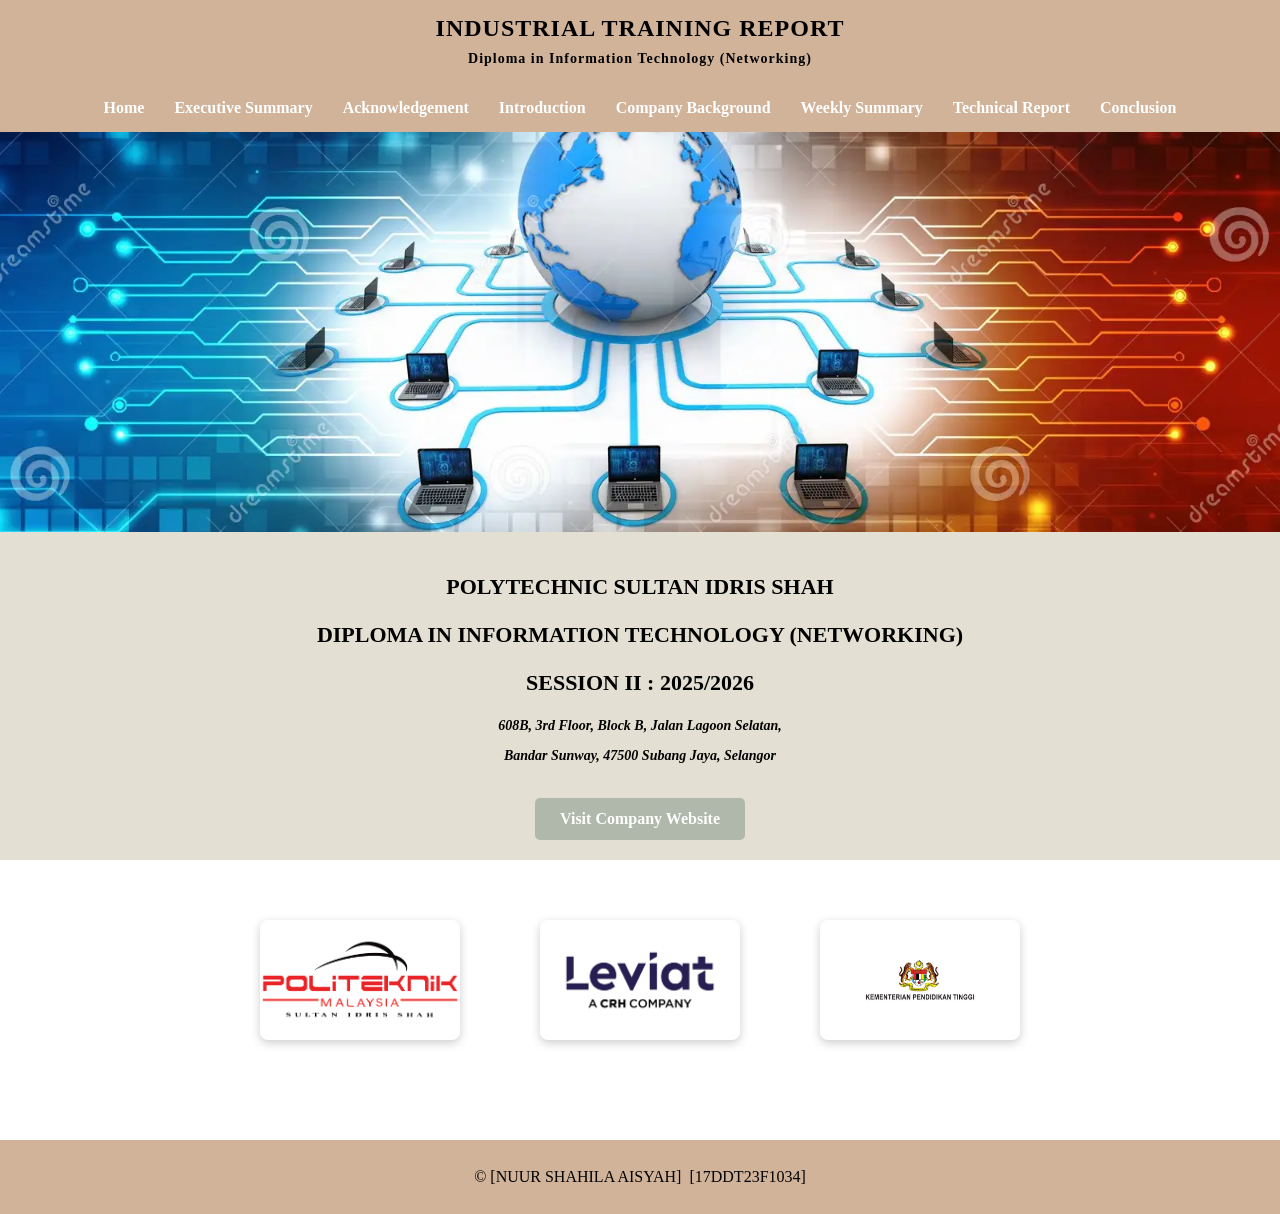
==== index.html @ ddd6648a "Update index.html" ====
<!DOCTYPE html>
<html>
<head>
<title>Industrial Training Report</title>

<style>

 /* NAVBAR */

nav{
background:#D1B399;
padding:15px;
text-align:center;
position:relative;
}

.nav-links{
display:flex;
justify-content:center;
flex-wrap:wrap;
}

.nav-links a{
color:white;
margin:0 15px;
text-decoration:none;
font-weight:bold;
position:relative;
}

/* hover effect */
.nav-links a::after{
content:"";
width:0%;
height:2px;
background:white;
position:absolute;
left:0;
bottom:-4px;
transition:0.3s;
}

.nav-links a:hover::after{
width:100%;
}

/* hamburger */

.menu-toggle{
display:none;
font-size:22px;
color:white;
font-weight:bold;
cursor:pointer;
}

/* MOBILE */

@media (max-width:768px){

.menu-toggle{
display:block;
}

.nav-links{
display:none;
flex-direction:column;
margin-top:10px;
animation:fadeIn 0.3s ease;
}

.nav-links a{
margin:10px 0;
font-size:15px;
}

.nav-links.active{
display:flex;
}

}

@keyframes fadeIn{
from{opacity:0;}
to{opacity:1;}
}
 
body{
margin:0;
font-family:"Times New Roman", Times, serif;
}


nav{
background:#D1B399;
padding:15px;
text-align:center;
}

nav a{
color:white;
margin:0 15px;
text-decoration:none;
font-weight:bold;
}

nav a:hover{
text-decoration:underline;
}


.hero{
background-image:url("image/background.png.png");
background-size:cover;
background-position:center;
height:400px;
}


.title-section{
background:#E3DFD2;
color:black;
text-align:center;
padding:20px 0;
font-size:22px;
font-weight:bold;
}


.website-btn{
display:inline-block;
margin-top:20px;
padding:12px 25px;
background:#B0B7AB;
color:white;
text-decoration:none;
border-radius:5px;
font-size:16px;
}

.website-btn:hover{
background:#FFFFCC;
}


.logo-section{
display:flex;
justify-content:center;
align-items:center;
gap:80px;
padding:60px;
background:white;
}


.logo-box{
width:200px;
height:120px;
display:flex;
justify-content:center;
align-items:center;
background:white;
border-radius:8px;
box-shadow:0 3px 10px rgba(0,0,0,0.2);
}


.logo-box img{
max-width:100%;
max-height:100%;
object-fit:contain;
}

.header{
background:#D1B399;
color:black;
text-align:center;
padding:15px;
font-size:24px;
font-weight:bold;
letter-spacing:1px;
}

strong{
color:black;
}

 .company-address{
  font-style:italic;
  font-size:14px;
 }

footer{
background:#D1B399;
color:black;
text-align:center;
padding:12px;
margin-top:40px;
}

</style>
</head>

<body>

<div class="header">
INDUSTRIAL TRAINING REPORT<br>
<span style="font-size:14px;">Diploma in Information Technology (Networking)</span>
</div>

<nav>
 <div class="menu-toggle" onclick="toggleMenu()">☰ Menu</div>
<div class="nav-links" id="navLinks">
<a href="index.html">Home</a>
<a href="executive_summary.html">Executive Summary</a>
<a href="acknowledgement.html">Acknowledgement</a>
<a href="introduction.html">Introduction</a>
<a href="company_background.html">Company Background</a>
<a href="weekly_summary.html">Weekly Summary</a>
<a href="technical_report.html">Technical Report</a>
<a href="conclusion.html">Conclusion</a>
</div>
</nav>


<div class="hero"></div>


<div class="title-section">

<p>POLYTECHNIC SULTAN IDRIS SHAH</p>
<p>DIPLOMA IN INFORMATION TECHNOLOGY (NETWORKING)</p>
<p>SESSION II : 2025/2026</p>

<p class="company-address"> 
 608B, 3rd Floor, Block B, Jalan Lagoon Selatan,</p>
<p class="company-address">
 Bandar Sunway, 47500 Subang Jaya, Selangor</p>

<a href="https://www.leviat.com" target="_blank" class="website-btn">
Visit Company Website
</a>

</div>


<div class="logo-section">

<div class="logo-box">
<img src="image/politeknik.png">
</div>

<div class="logo-box">
<img src="image/Leviat Logo.png.jpg">
</div>

<div class="logo-box">
<img src="image/kementerian.png">
</div>

</div>
 
<footer>
  <p>© [NUUR SHAHILA AISYAH]&nbsp;&nbsp;[17DDT23F1034]</p>
</footer>

 <script>

function toggleMenu(){
var menu=document.getElementById("navLinks");

menu.classList.toggle("active");

}

</script>
 
</body>
</html>
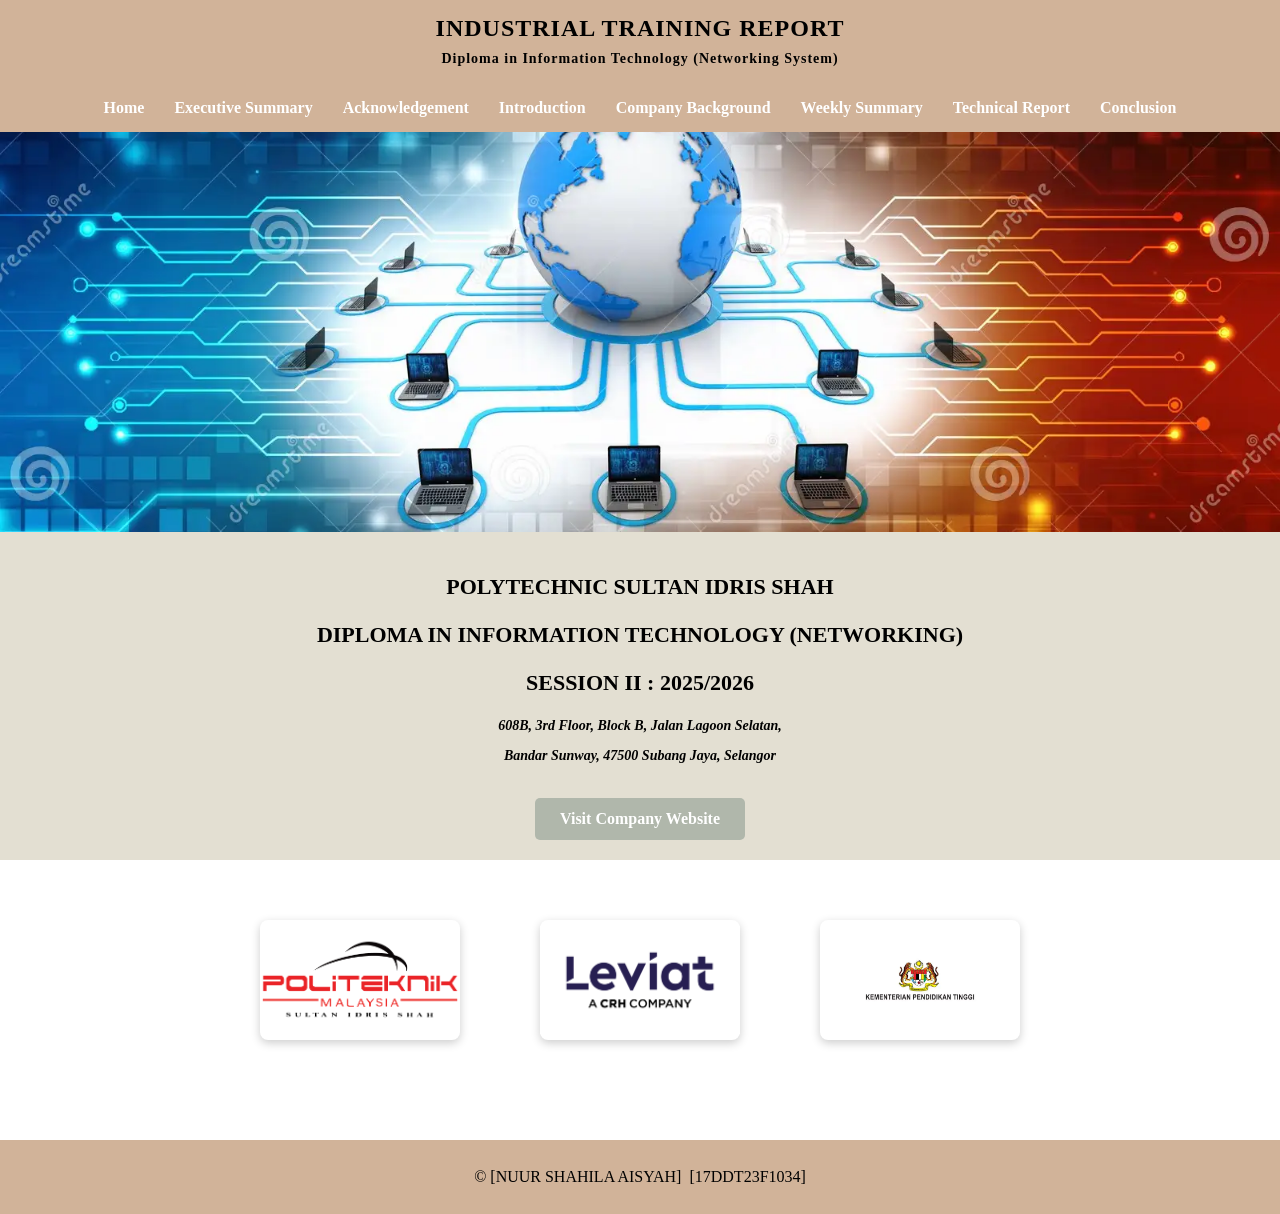
==== commit e0b2ac4c: "Update index.html" ====
--- a/index.html
+++ b/index.html
@@ -5,7 +5,7 @@
 
 <style>
 
- /* NAVBAR */
+
 
 nav{
 background:#D1B399;
@@ -28,7 +28,7 @@
 position:relative;
 }
 
-/* hover effect */
+
 .nav-links a::after{
 content:"";
 width:0%;
@@ -44,7 +44,7 @@
 width:100%;
 }
 
-/* hamburger */
+
 
 .menu-toggle{
 display:none;
@@ -54,7 +54,7 @@
 cursor:pointer;
 }
 
-/* MOBILE */
+
 
 @media (max-width:768px){
 
@@ -205,7 +205,7 @@
 
 <div class="header">
 INDUSTRIAL TRAINING REPORT<br>
-<span style="font-size:14px;">Diploma in Information Technology (Networking)</span>
+<span style="font-size:14px;">Diploma in Information Technology (Networking System)</span>
 </div>
 
 <nav>
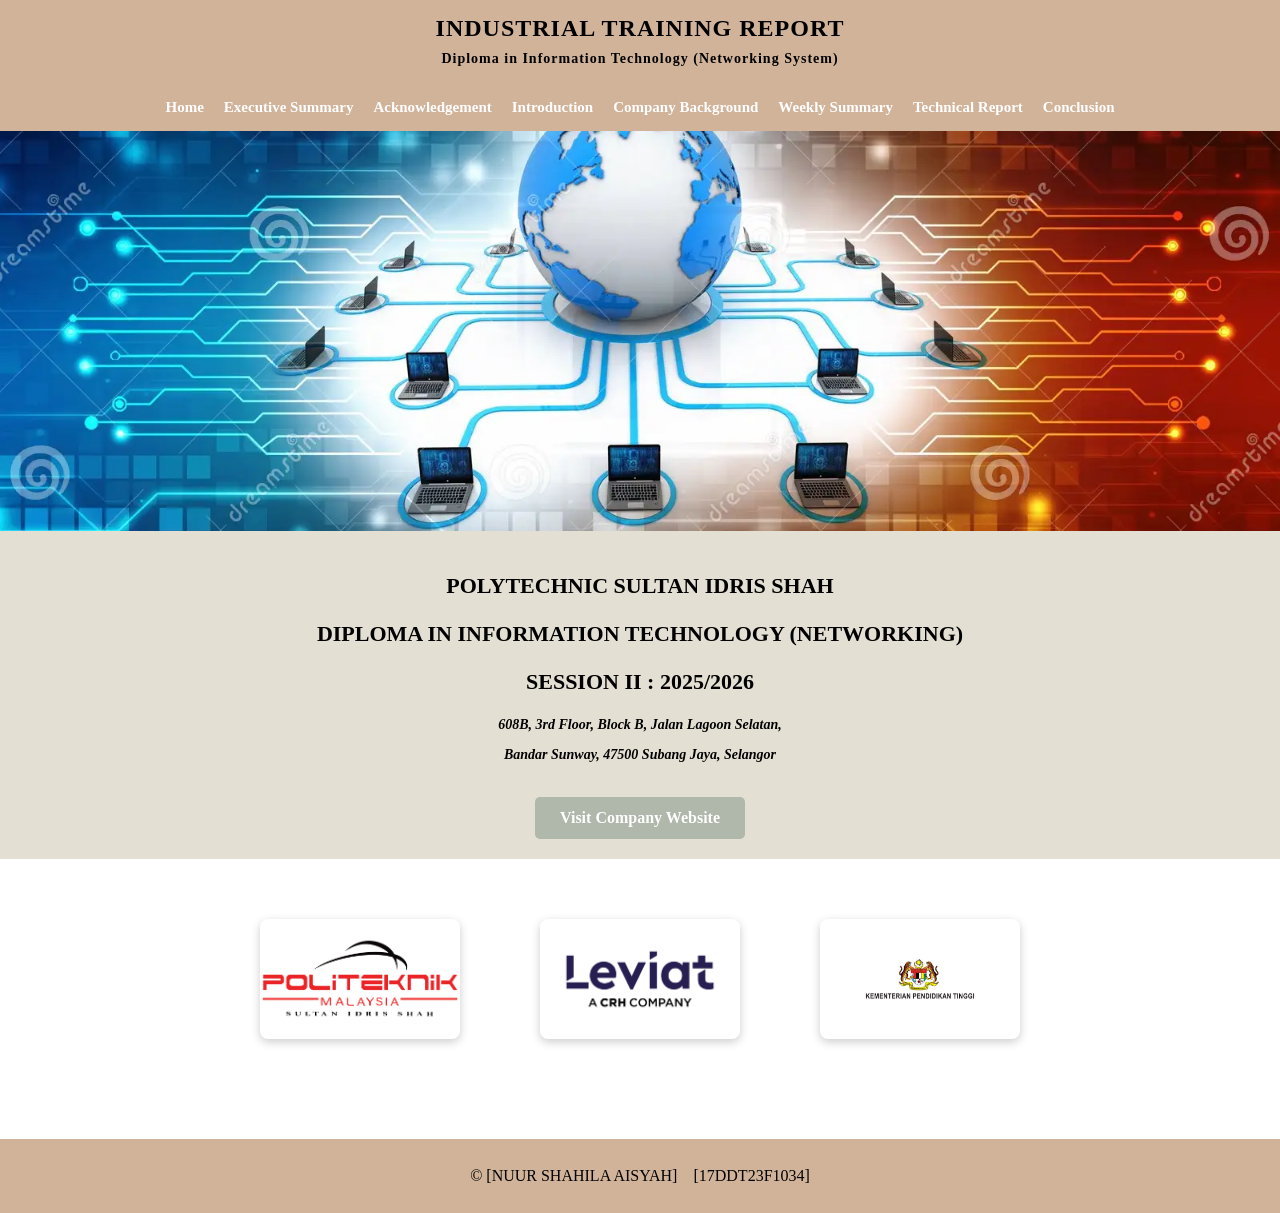
==== commit 7b11dd79: "Update index.html" ====
--- a/index.html
+++ b/index.html
@@ -1,33 +1,54 @@
 <!DOCTYPE html>
 <html>
 <head>
+
+<meta name="viewport" content="width=device-width, initial-scale=1.0">
+
 <title>Industrial Training Report</title>
 
 <style>
 
-
+body{
+margin:0;
+font-family:"Times New Roman", Times, serif;
+}
+
+/* HEADER */
+
+.header{
+background:#D1B399;
+color:black;
+text-align:center;
+padding:15px;
+font-size:24px;
+font-weight:bold;
+letter-spacing:1px;
+}
+
+/* NAVIGATION */
 
 nav{
 background:#D1B399;
 padding:15px;
+position:relative;
 text-align:center;
-position:relative;
 }
 
 .nav-links{
 display:flex;
 justify-content:center;
+align-items:center;
 flex-wrap:wrap;
+gap:20px;
 }
 
 .nav-links a{
 color:white;
-margin:0 15px;
 text-decoration:none;
 font-weight:bold;
 position:relative;
-}
-
+font-size:15px;
+}
 
 .nav-links a::after{
 content:"";
@@ -44,70 +65,16 @@
 width:100%;
 }
 
-
-
 .menu-toggle{
 display:none;
-font-size:22px;
+font-size:24px;
 color:white;
 font-weight:bold;
 cursor:pointer;
-}
-
-
-
-@media (max-width:768px){
-
-.menu-toggle{
-display:block;
-}
-
-.nav-links{
-display:none;
-flex-direction:column;
-margin-top:10px;
-animation:fadeIn 0.3s ease;
-}
-
-.nav-links a{
-margin:10px 0;
-font-size:15px;
-}
-
-.nav-links.active{
-display:flex;
-}
-
-}
-
-@keyframes fadeIn{
-from{opacity:0;}
-to{opacity:1;}
-}
- 
-body{
-margin:0;
-font-family:"Times New Roman", Times, serif;
-}
-
-
-nav{
-background:#D1B399;
-padding:15px;
-text-align:center;
-}
-
-nav a{
-color:white;
-margin:0 15px;
-text-decoration:none;
-font-weight:bold;
-}
-
-nav a:hover{
-text-decoration:underline;
-}
-
+text-align:right;
+}
+
+/* HERO SECTION */
 
 .hero{
 background-image:url("image/background.png.png");
@@ -116,16 +83,16 @@
 height:400px;
 }
 
+/* TITLE SECTION */
 
 .title-section{
 background:#E3DFD2;
 color:black;
 text-align:center;
-padding:20px 0;
+padding:20px 15px;
 font-size:22px;
 font-weight:bold;
 }
-
 
 .website-btn{
 display:inline-block;
@@ -136,12 +103,15 @@
 text-decoration:none;
 border-radius:5px;
 font-size:16px;
+transition:0.3s;
 }
 
 .website-btn:hover{
 background:#FFFFCC;
-}
-
+color:black;
+}
+
+/* LOGO SECTION */
 
 .logo-section{
 display:flex;
@@ -150,8 +120,8 @@
 gap:80px;
 padding:60px;
 background:white;
-}
-
+flex-wrap:wrap;
+}
 
 .logo-box{
 width:200px;
@@ -164,31 +134,22 @@
 box-shadow:0 3px 10px rgba(0,0,0,0.2);
 }
 
-
 .logo-box img{
 max-width:100%;
 max-height:100%;
 object-fit:contain;
 }
 
-.header{
-background:#D1B399;
-color:black;
-text-align:center;
-padding:15px;
-font-size:24px;
-font-weight:bold;
-letter-spacing:1px;
-}
-
 strong{
 color:black;
 }
 
- .company-address{
-  font-style:italic;
-  font-size:14px;
- }
+.company-address{
+font-style:italic;
+font-size:14px;
+}
+
+/* FOOTER */
 
 footer{
 background:#D1B399;
@@ -198,6 +159,69 @@
 margin-top:40px;
 }
 
+/* MOBILE RESPONSIVE */
+
+@media (max-width:768px){
+
+.header{
+font-size:18px;
+padding:12px;
+}
+
+.header span{
+font-size:12px !important;
+}
+
+.menu-toggle{
+display:block;
+padding-right:10px;
+}
+
+.nav-links{
+display:none;
+flex-direction:column;
+background:#D1B399;
+margin-top:15px;
+padding:10px 0;
+border-radius:8px;
+}
+
+.nav-links.active{
+display:flex;
+}
+
+.nav-links a{
+padding:10px;
+font-size:16px;
+}
+
+.hero{
+height:250px;
+}
+
+.title-section{
+font-size:16px;
+padding:20px;
+line-height:1.6;
+}
+
+.website-btn{
+font-size:14px;
+padding:10px 18px;
+}
+
+.logo-section{
+gap:30px;
+padding:30px 20px;
+}
+
+.logo-box{
+width:150px;
+height:100px;
+}
+
+}
+
 </style>
 </head>
 
@@ -209,7 +233,9 @@
 </div>
 
 <nav>
- <div class="menu-toggle" onclick="toggleMenu()">☰ Menu</div>
+
+<div class="menu-toggle" onclick="toggleMenu()">☰ Menu</div>
+
 <div class="nav-links" id="navLinks">
 <a href="index.html">Home</a>
 <a href="executive_summary.html">Executive Summary</a>
@@ -220,11 +246,10 @@
 <a href="technical_report.html">Technical Report</a>
 <a href="conclusion.html">Conclusion</a>
 </div>
+
 </nav>
 
-
 <div class="hero"></div>
-
 
 <div class="title-section">
 
@@ -233,9 +258,12 @@
 <p>SESSION II : 2025/2026</p>
 
 <p class="company-address"> 
- 608B, 3rd Floor, Block B, Jalan Lagoon Selatan,</p>
+608B, 3rd Floor, Block B, Jalan Lagoon Selatan,
+</p>
+
 <p class="company-address">
- Bandar Sunway, 47500 Subang Jaya, Selangor</p>
+Bandar Sunway, 47500 Subang Jaya, Selangor
+</p>
 
 <a href="https://www.leviat.com" target="_blank" class="website-btn">
 Visit Company Website
@@ -243,7 +271,6 @@
 
 </div>
 
-
 <div class="logo-section">
 
 <div class="logo-box">
@@ -261,16 +288,14 @@
 </div>
  
 <footer>
-  <p>© [NUUR SHAHILA AISYAH]&nbsp;&nbsp;[17DDT23F1034]</p>
+<p>©️ [NUUR SHAHILA AISYAH] &nbsp;&nbsp; [17DDT23F1034]</p>
 </footer>
 
- <script>
+<script>
 
 function toggleMenu(){
 var menu=document.getElementById("navLinks");
-
 menu.classList.toggle("active");
-
 }
 
 </script>
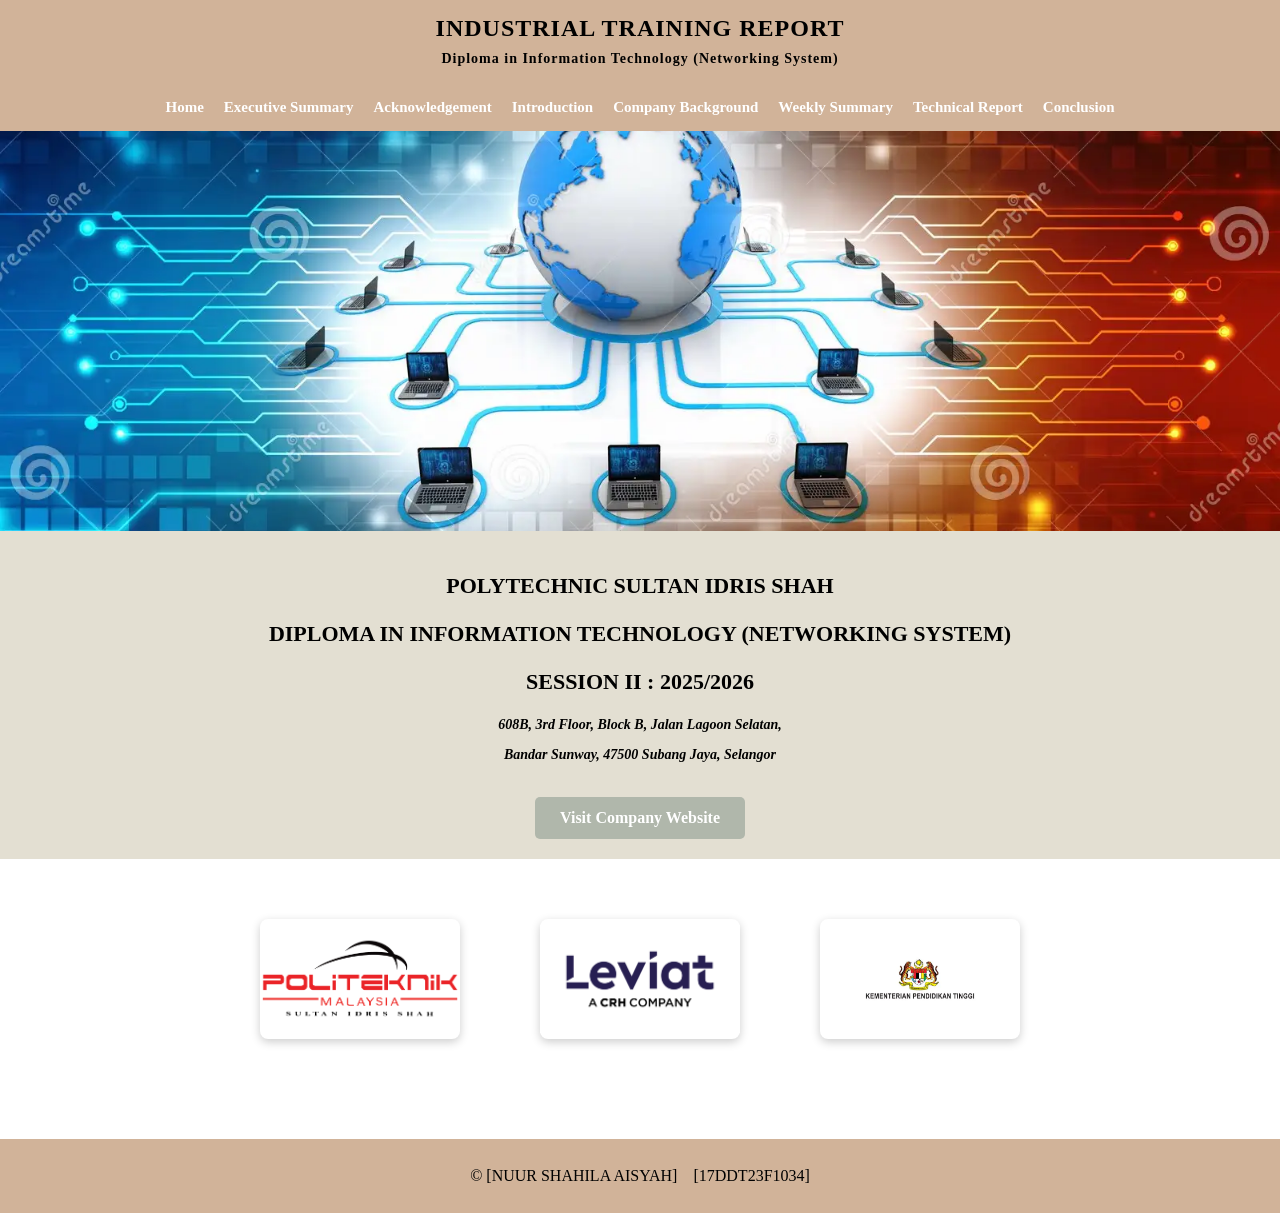
==== commit b35c1e2d: "Update index.html" ====
--- a/index.html
+++ b/index.html
@@ -71,7 +71,7 @@
 color:white;
 font-weight:bold;
 cursor:pointer;
-text-align:right;
+text-align:left;
 }
 
 /* HERO SECTION */
@@ -174,7 +174,8 @@
 
 .menu-toggle{
 display:block;
-padding-right:10px;
+padding-left:10px;
+text-align:left;
 }
 
 .nav-links{
@@ -254,7 +255,7 @@
 <div class="title-section">
 
 <p>POLYTECHNIC SULTAN IDRIS SHAH</p>
-<p>DIPLOMA IN INFORMATION TECHNOLOGY (NETWORKING)</p>
+<p>DIPLOMA IN INFORMATION TECHNOLOGY (NETWORKING SYSTEM)</p>
 <p>SESSION II : 2025/2026</p>
 
 <p class="company-address"> 
@@ -288,7 +289,7 @@
 </div>
  
 <footer>
-<p>©️ [NUUR SHAHILA AISYAH] &nbsp;&nbsp; [17DDT23F1034]</p>
+<p>©  [NUUR SHAHILA AISYAH] &nbsp;&nbsp; [17DDT23F1034]</p>
 </footer>
 
 <script>
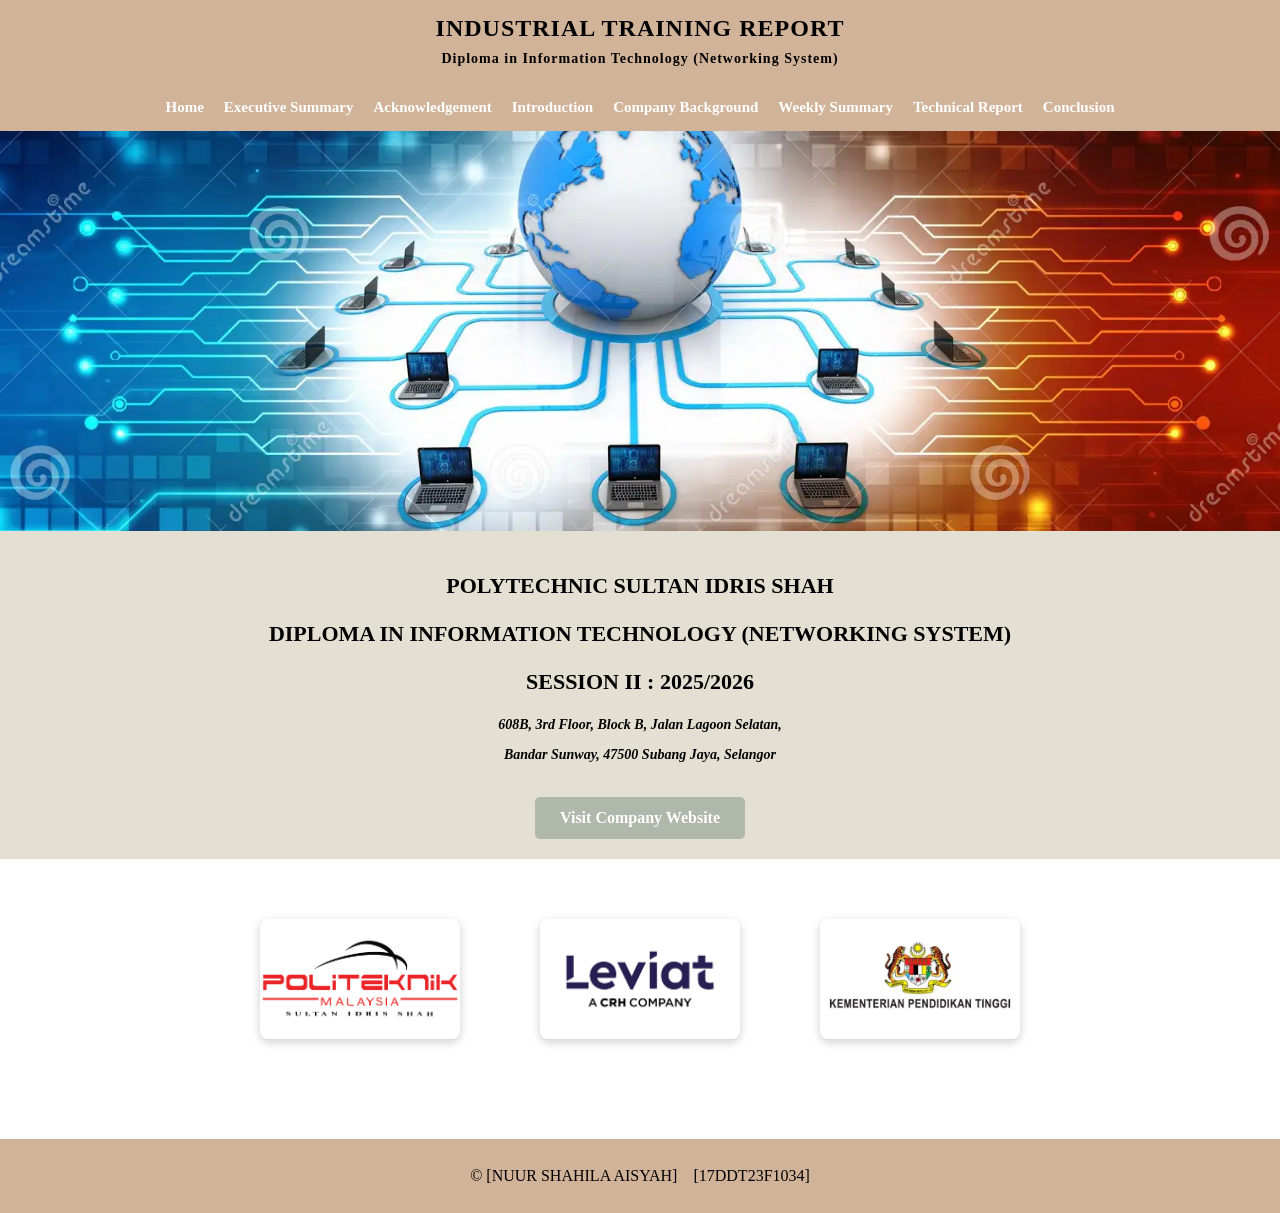
==== commit dadb93ea: "Update index.html" ====
--- a/index.html
+++ b/index.html
@@ -13,8 +13,6 @@
 font-family:"Times New Roman", Times, serif;
 }
 
-/* HEADER */
-
 .header{
 background:#D1B399;
 color:black;
@@ -25,7 +23,6 @@
 letter-spacing:1px;
 }
 
-/* NAVIGATION */
 
 nav{
 background:#D1B399;
@@ -74,7 +71,6 @@
 text-align:left;
 }
 
-/* HERO SECTION */
 
 .hero{
 background-image:url("image/background.png.png");
@@ -83,7 +79,6 @@
 height:400px;
 }
 
-/* TITLE SECTION */
 
 .title-section{
 background:#E3DFD2;
@@ -111,7 +106,6 @@
 color:black;
 }
 
-/* LOGO SECTION */
 
 .logo-section{
 display:flex;
@@ -149,7 +143,6 @@
 font-size:14px;
 }
 
-/* FOOTER */
 
 footer{
 background:#D1B399;
@@ -159,7 +152,6 @@
 margin-top:40px;
 }
 
-/* MOBILE RESPONSIVE */
 
 @media (max-width:768px){
 
